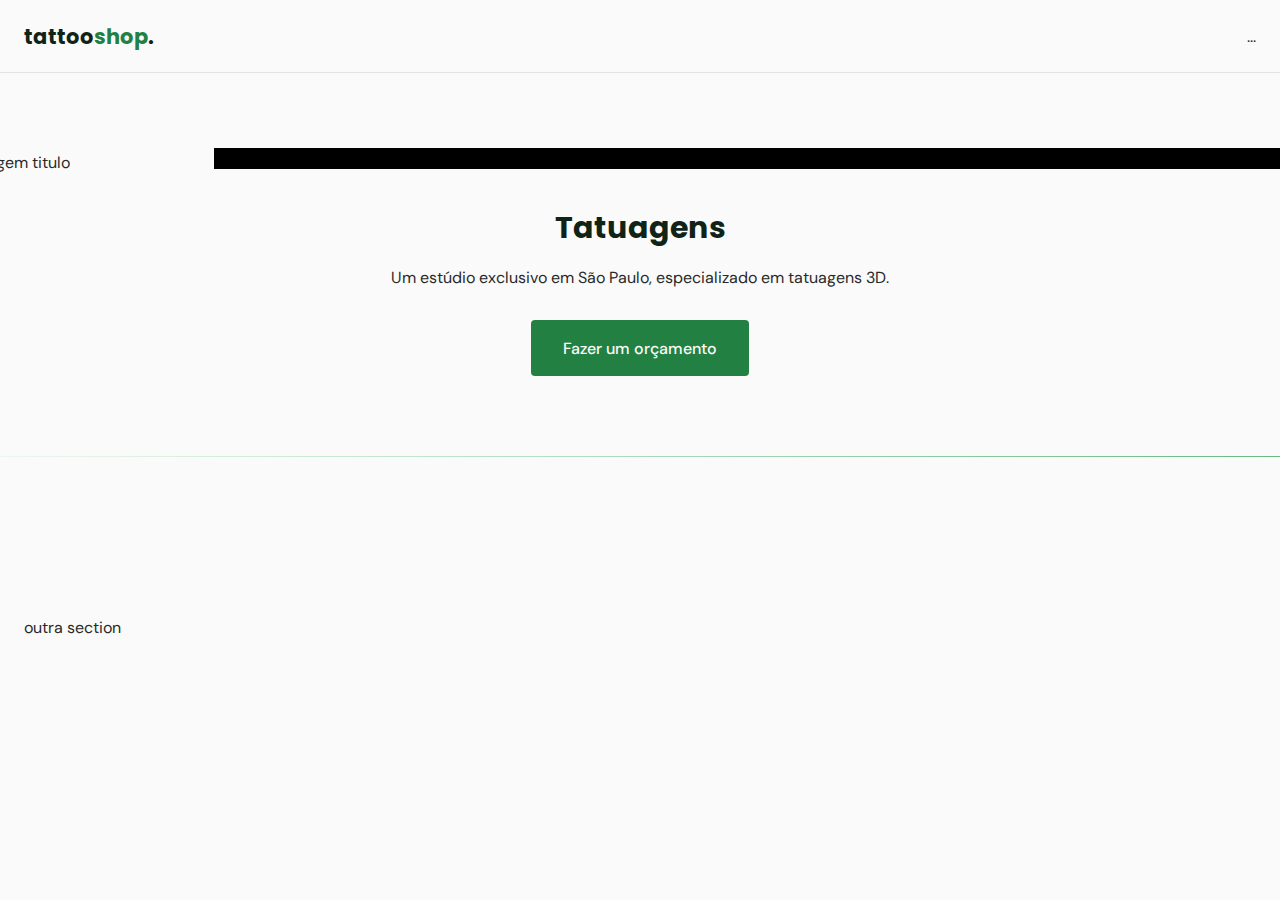
==== index.html @ 4a7234ae "First Commit" ====
<!DOCTYPE html>
<html lang="pt_BR">
  <head>
    <meta charset="UTF-8" />
    <meta http-equiv="X-UA-Compatible" content="IE=edge" />
    <meta name="viewport" content="width=device-width, initial-scale=1.0" />
    <title>TattooShop - inicio</title>

    <!-- styles -->
    <link rel="stylesheet" href="style.css" />

    <!-- Fonts -->
    <link rel="preconnect" href="https://fonts.googleapis.com" />
    <link rel="preconnect" href="https://fonts.gstatic.com" crossorigin />
    <link
      href="https://fonts.googleapis.com/css2?family=DM+Sans:wght@400;500;700&family=Poppins:wght@400;500;700&display=swap"
      rel="stylesheet"
    />
  </head>
  <body>
    <header id="header">
      <span></span>
      <nav class="container">
        <a class="logo" href="#"> tattoo<span>shop</span>.</a>
        <div class="menu">...</div>
      </nav>
    </header>

    <main>
      <section class="section" id="home">
        <div class="container grid">
          <div class="image">
            <img
              src="https://images.unsplash.com/photo-1565058379802-bbe93b2f703a?ixlib=rb-1.2.1&ixid=MnwxMjA3fDB8MHxzZWFyY2h8MXx8dGF0dG9vfGVufDB8fDB8fA%3D%3D&auto=format&fit=crop&w=500&q=60"
              alt="Imagem titulo"
            />
          </div>
          <div class="text">
            <h1>Tatuagens</h1>
            <p>Um estúdio exclusivo em São Paulo, especializado em tatuagens 3D.</p>
            <a class="button" href="#">Fazer um orçamento </a>
          </div>
        </div>
      </section>

      <div class="divider-1"></div>

      <section class="section"></section>
      <div class="container">outra section</div>
    </main>

    <footer></footer>
  </body>
</html>
---- style.css ----
* {
  margin: 0;
  padding: 0;
  box-sizing: border-box;
}

a {
  text-decoration: none;
}

:root {
  --header-height: 4.5rem;
  /* colors */
  --hue: 500;
  /* HSL color mode */
  --base-color: hsl(var(--hue) 58% 32%);
  --base-color-second: hsl(var(--hue) 25% 0%);
  --base-color-alt: hsl(var(--hue) 57% 53%);
  --title-color: hsl(var(--hue) 41% 10%);
  --text-color: hsl(0 0% 16%);
  --text-color-light: hsl(0 0% 98%);
  --body-color: hsl(0 0% 98%);
}

img {
  width: 100%;
  height: auto;
}

body {
  font: 400 1rem 'DM Sans', sans-serif;
  color: var(--text-color);
  background: var(--body-color);
  -webkit-font-smoothing: antialiased;
}
h1 {
  font: 700 1.875rem 'Poppins', sans-serif;
  color: var(--title-color);
  -webkit-font-smoothing: auto;
}

.button {
  background-color: var(--base-color);
  color: var(--text-color-light);
  height: 3.5rem;
  display: inline-flex;
  align-items: center;
  padding: 0 2rem;
  border-radius: 0.25rem;
  font: 500 1rem 'DM Sans', sans-serif;
  transition: background 0.3s;
}
.button:hover {
  background: var(--base-color-alt);
}

.divider-1 {
  height: 1px;
  background: linear-gradient(
    270deg,
    hsla(var(--hue), 36%, 57%, 1) 0%,
    hsla(var(--hue), 65%, 88%, 0.34) 100%
  );
}

#header {
  border-bottom: 1px solid #e4e4e4;
  margin-bottom: 2rem;
  display: flex;
  width: 100%;
  position: fixed;
  top: 0;
  left: 0;
  z-index: 100;
  background-color: var(--body-color);
}

nav {
  height: var(--header-height);
  align-items: center;
  display: flex;
  justify-content: space-between;
  width: 100%;
}

.logo {
  font: 700 1.31rem 'Poppins', sans-serif;
  color: var(--title-color);
}

main {
  margin-top: var(--header-height);
}

.logo span {
  color: var(--base-color);
}

.container {
  margin-left: 1.5rem;
  margin-right: 1.5rem;
}

.grid {
  display: grid;
  gap: 2rem;
}

.section {
  padding: 5rem 0;
}

#home {
  overflow: hidden;
}

#home .container {
  margin: 0;
}

#home .image {
  position: relative;
}

#home .image::before {
  content: '';
  height: 100%;
  width: 100%;
  background: var(--base-color-second);
  position: absolute;
  top: -16.8%;
  left: 16.7%;
  z-index: 0;
}

#home .image img {
  position: relative;
  right: 2.93rem;
  border-radius: 0.25rem;
}

#home .text {
  margin-left: 1.5rem;
  margin-right: 1.5rem;
  text-align: center;
}

#home .text h1 {
  margin-bottom: 1rem;
}

#home .text p {
  margin-bottom: 2rem;
  max-width: 100%;
}
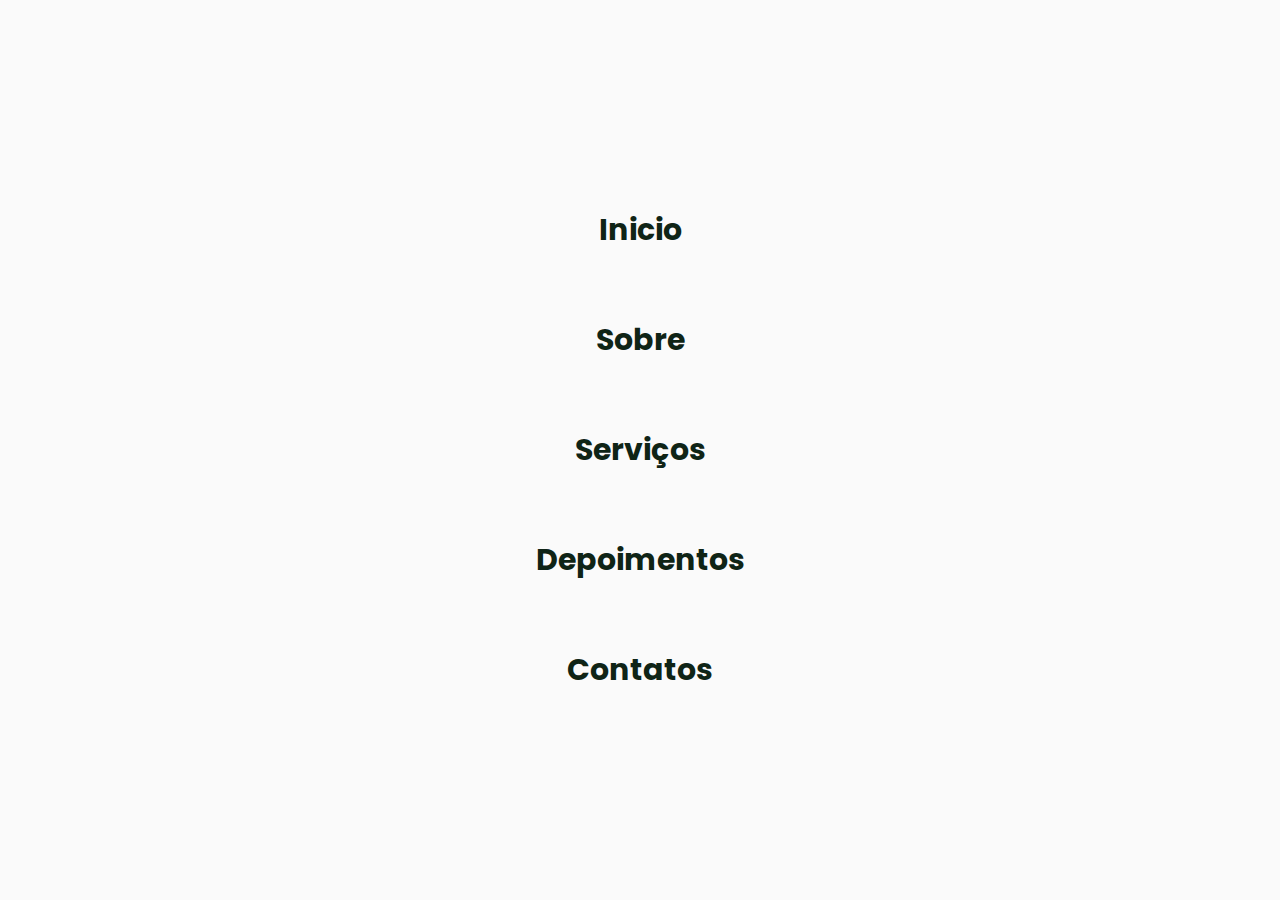
==== commit ce8ce0ae: "Fit" ====
--- a/index.html
+++ b/index.html
@@ -20,9 +20,19 @@
   <body>
     <header id="header">
       <span></span>
-      <nav class="container">
+      <nav class="container show">
         <a class="logo" href="#"> tattoo<span>shop</span>.</a>
-        <div class="menu">...</div>
+        <div class="menu">
+          <ul class="grid">
+            <li><a class="title" href="#home">Inicio</a></li>
+            <li><a class="title" href="#about">Sobre</a></li>
+            <li><a class="title" href="services">Serviços</a></li>
+            <li><a class="title" href="testimonials">Depoimentos</a></li>
+            <li><a class="title" href="#contact">Contatos</a></li>
+          </ul>
+        </div>
+        <div class="open">...</div>
+        <div class="close">x</div>
       </nav>
     </header>
 
@@ -36,7 +46,7 @@
             />
           </div>
           <div class="text">
-            <h1>Tatuagens</h1>
+            <h2 class="title">Tatuagens</h2>
             <p>Um estúdio exclusivo em São Paulo, especializado em tatuagens 3D.</p>
             <a class="button" href="#">Fazer um orçamento </a>
           </div>
@@ -45,10 +55,14 @@
 
       <div class="divider-1"></div>
 
-      <section class="section"></section>
-      <div class="container">outra section</div>
+      <section class="section" id="about">
+        <div class="container grid">Sobre</div>
+      </section>
+
+      <section class="section" id="services">
+        <div class="container grid">Serviços</div>
+      </section>
     </main>
-
     <footer></footer>
   </body>
 </html>
--- a/style.css
+++ b/style.css
@@ -22,6 +22,10 @@
   --body-color: hsl(0 0% 98%);
 }
 
+ul {
+  list-style: none;
+}
+
 img {
   width: 100%;
   height: auto;
@@ -33,7 +37,7 @@
   background: var(--body-color);
   -webkit-font-smoothing: antialiased;
 }
-h1 {
+.title {
   font: 700 1.875rem 'Poppins', sans-serif;
   color: var(--title-color);
   -webkit-font-smoothing: auto;
@@ -68,6 +72,7 @@
   margin-bottom: 2rem;
   display: flex;
   width: 100%;
+
   position: fixed;
   top: 0;
   left: 0;
@@ -83,13 +88,69 @@
   width: 100%;
 }
 
+nav.show .menu {
+  opacity: 1;
+  visibility: visible;
+
+  background: var(--body-color);
+  height: 100vh;
+  width: 100vw;
+  position: fixed;
+  top: 0;
+  left: 0;
+}
+
+nav.show .menu {
+  display: grid;
+  place-content: center;
+}
+
+nav.show ul.grid {
+  gap: 4rem;
+}
+
+nav ul li {
+  text-align: center;
+}
+
+nav ul li a {
+  transition: color 0.2s;
+  position: relative;
+}
+
+nav ul li a:hover {
+  color: var(--base-color);
+}
+
+nav ul li a::after {
+  content: '';
+  width: 0%;
+  height: 2px;
+  background: var(--base-color);
+
+  position: absolute;
+  left: 0;
+  bottom: -1.5rem;
+
+  transition: width 0.2s;
+}
+
+nav ul li a:hover::after {
+  width: 100%;
+}
+
+nav .menu {
+  opacity: 0;
+  visibility: hidden;
+}
+
 .logo {
   font: 700 1.31rem 'Poppins', sans-serif;
   color: var(--title-color);
 }
 
 main {
-  margin-top: var(--header-height);
+  margin-top: calc(var(--header-height) + 2rem);
 }
 
 .logo span {
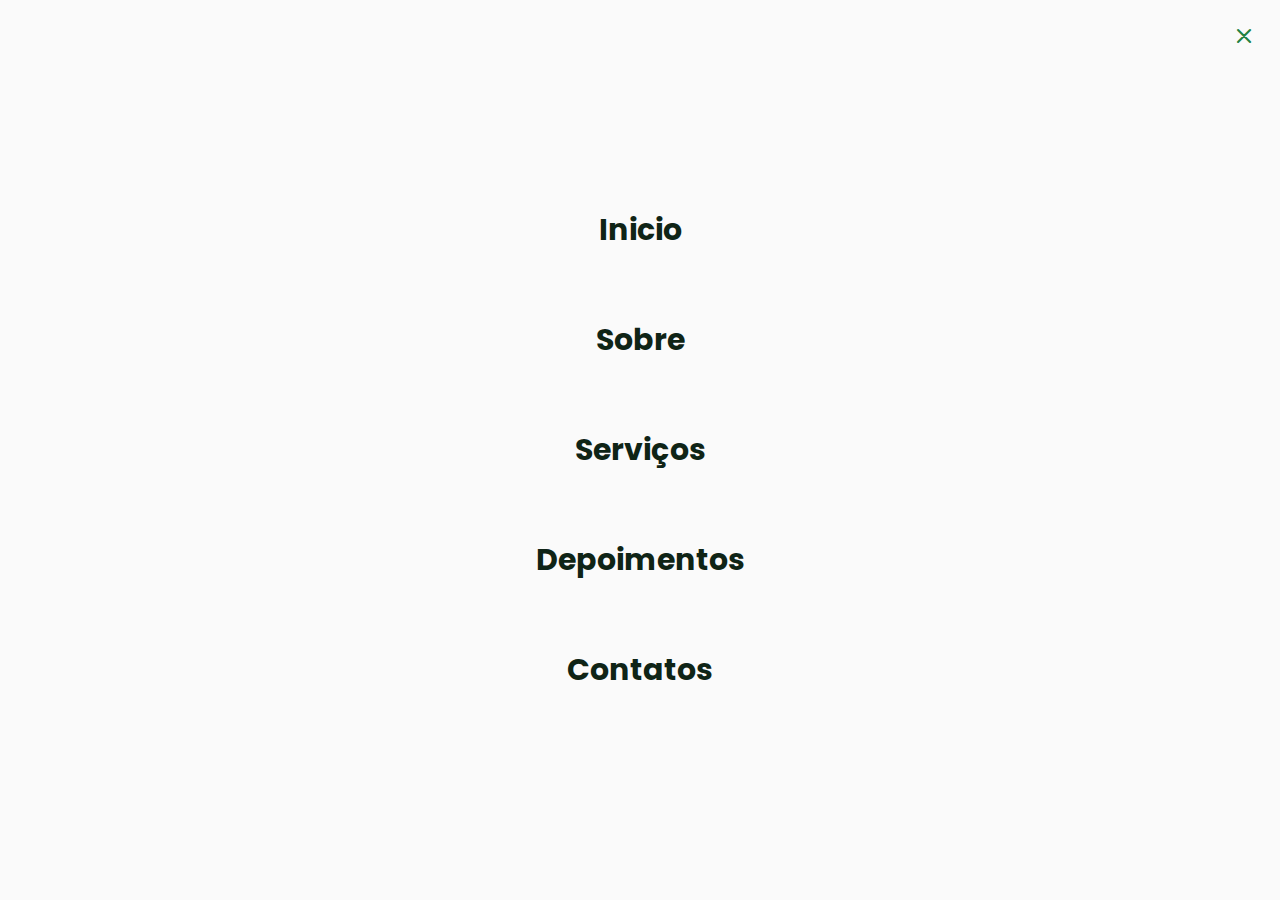
==== commit 08afe403: "add icons" ====
--- a/index.html
+++ b/index.html
@@ -6,6 +6,9 @@
     <meta name="viewport" content="width=device-width, initial-scale=1.0" />
     <title>TattooShop - inicio</title>
 
+    <!-- icons -->
+
+    <link rel="stylesheet" href="Assets/fonts/style.css" />
     <!-- styles -->
     <link rel="stylesheet" href="style.css" />
 
@@ -21,7 +24,7 @@
     <header id="header">
       <span></span>
       <nav class="container show">
-        <a class="logo" href="#"> tattoo<span>shop</span>.</a>
+        <a class="logo" href="#">tattoo<span>shop</span>.</a>
         <div class="menu">
           <ul class="grid">
             <li><a class="title" href="#home">Inicio</a></li>
@@ -31,8 +34,8 @@
             <li><a class="title" href="#contact">Contatos</a></li>
           </ul>
         </div>
-        <div class="open">...</div>
-        <div class="close">x</div>
+        <div class="toggle icon-menu"></div>
+        <div class="toggle icon-close"></div>
       </nav>
     </header>
 
@@ -64,5 +67,6 @@
       </section>
     </main>
     <footer></footer>
+    <script src="script.js"></script>
   </body>
 </html>
--- a/Assets/fonts/style.css
+++ b/Assets/fonts/style.css
@@ -0,0 +1,66 @@
+@font-face {
+  font-family: 'icomoon';
+  src:  url('fonts/icomoon.eot?yr85q3');
+  src:  url('fonts/icomoon.eot?yr85q3#iefix') format('embedded-opentype'),
+    url('fonts/icomoon.ttf?yr85q3') format('truetype'),
+    url('fonts/icomoon.woff?yr85q3') format('woff'),
+    url('fonts/icomoon.svg?yr85q3#icomoon') format('svg');
+  font-weight: normal;
+  font-style: normal;
+  font-display: block;
+}
+
+[class^="icon-"], [class*=" icon-"] {
+  /* use !important to prevent issues with browser extensions that change fonts */
+  font-family: 'icomoon' !important;
+  speak: never;
+  font-style: normal;
+  font-weight: normal;
+  font-variant: normal;
+  text-transform: none;
+  line-height: 1;
+
+  /* Better Font Rendering =========== */
+  -webkit-font-smoothing: antialiased;
+  -moz-osx-font-smoothing: grayscale;
+}
+
+.icon-mail:before {
+  content: "\e900";
+}
+.icon-menu:before {
+  content: "\e901";
+}
+.icon-Vector-Stroke:before {
+  content: "\e903";
+}
+.icon-whatsapp:before {
+  content: "\e904";
+}
+.icon-youtube:before {
+  content: "\e905";
+}
+.icon-close:before {
+  content: "\e906";
+}
+.icon-facebook:before {
+  content: "\e907";
+}
+.icon-instagram:before {
+  content: "\e908";
+}
+.icon-phone:before {
+  content: "\e909";
+}
+.icon-telephone:before {
+  content: "\e909";
+}
+.icon-contact:before {
+  content: "\e909";
+}
+.icon-support:before {
+  content: "\e909";
+}
+.icon-call:before {
+  content: "\e909";
+}
--- a/style.css
+++ b/style.css
@@ -108,6 +108,26 @@
 nav.show ul.grid {
   gap: 4rem;
 }
+/* toggle menu */
+
+.toggle {
+  color: var(--base-color);
+  font-size: 1.5rem;
+  cursor: pointer;
+}
+
+nav .icon-close {
+  visibility: hidden;
+  opacity: 0;
+
+  position: absolute;
+  right: 1.5rem;
+}
+
+nav.show div.icon-close {
+  visibility: visible;
+  opacity: 1;
+}
 
 nav ul li {
   text-align: center;
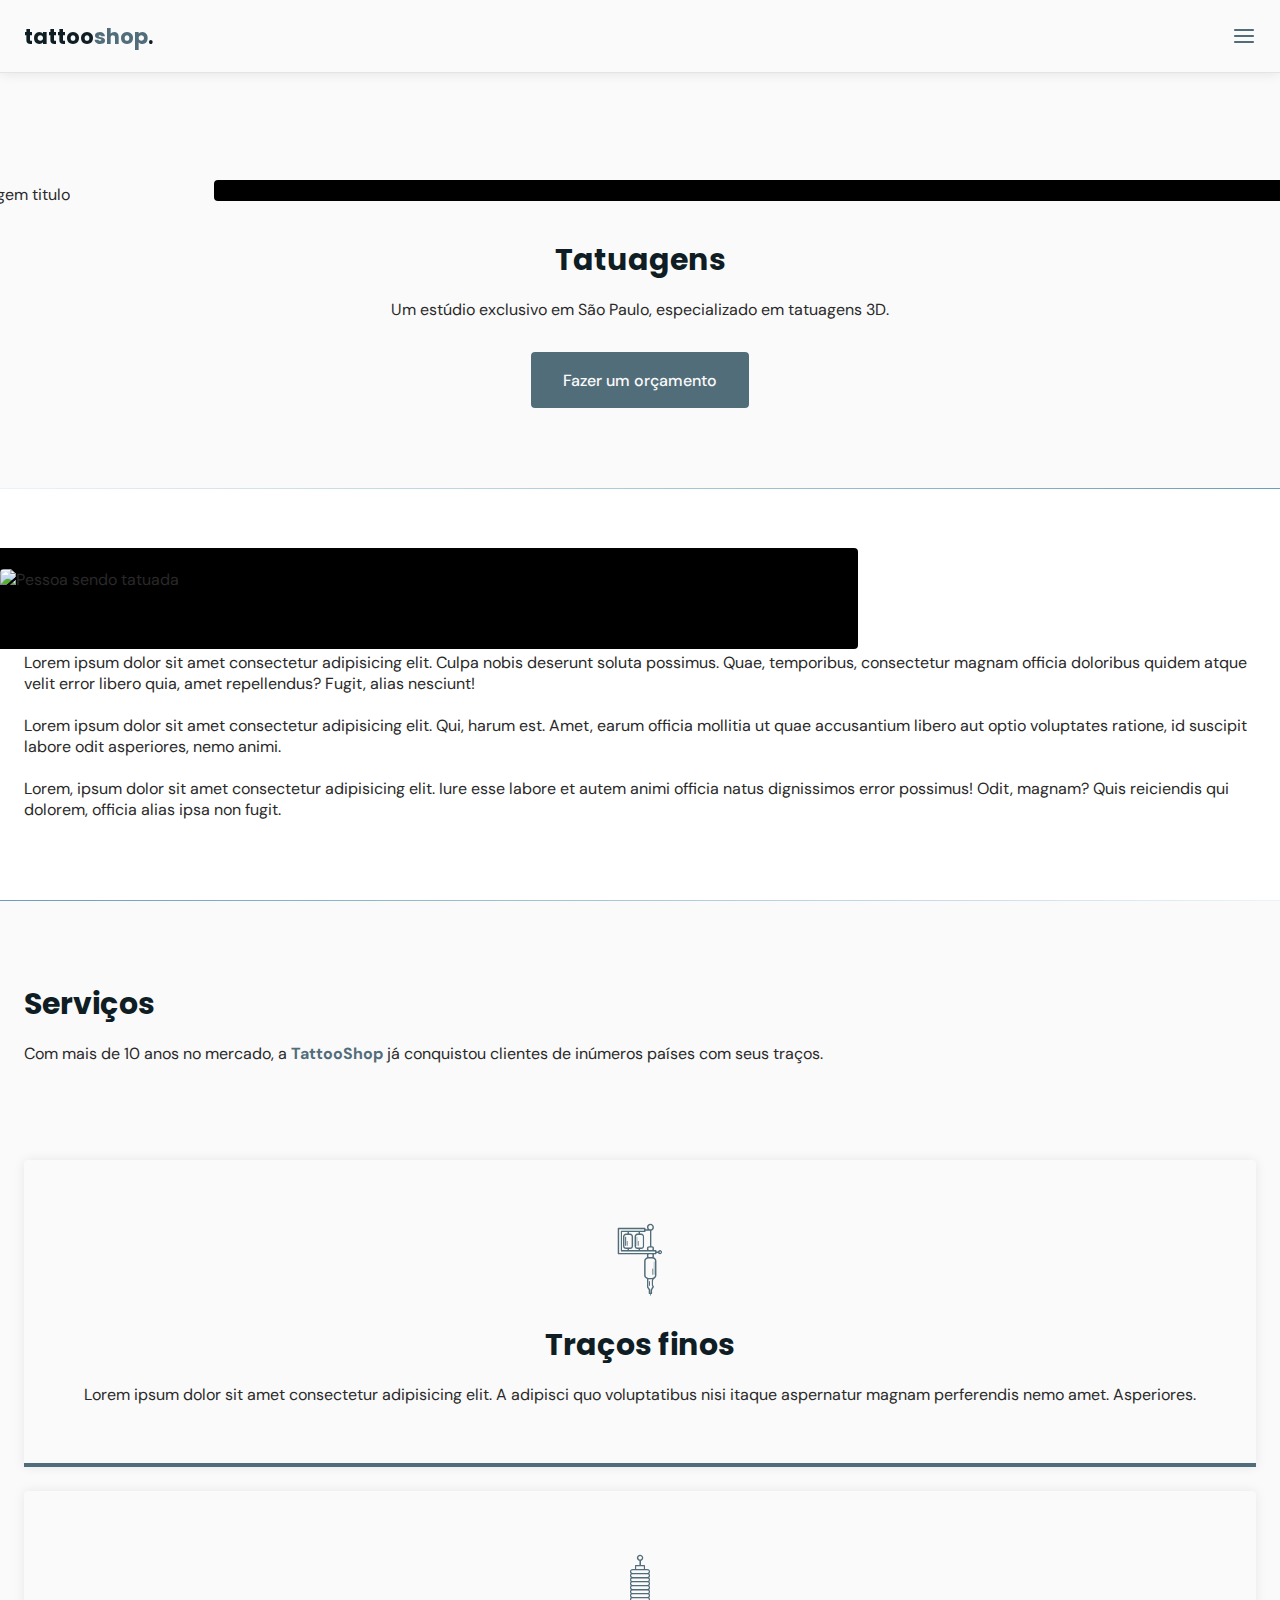
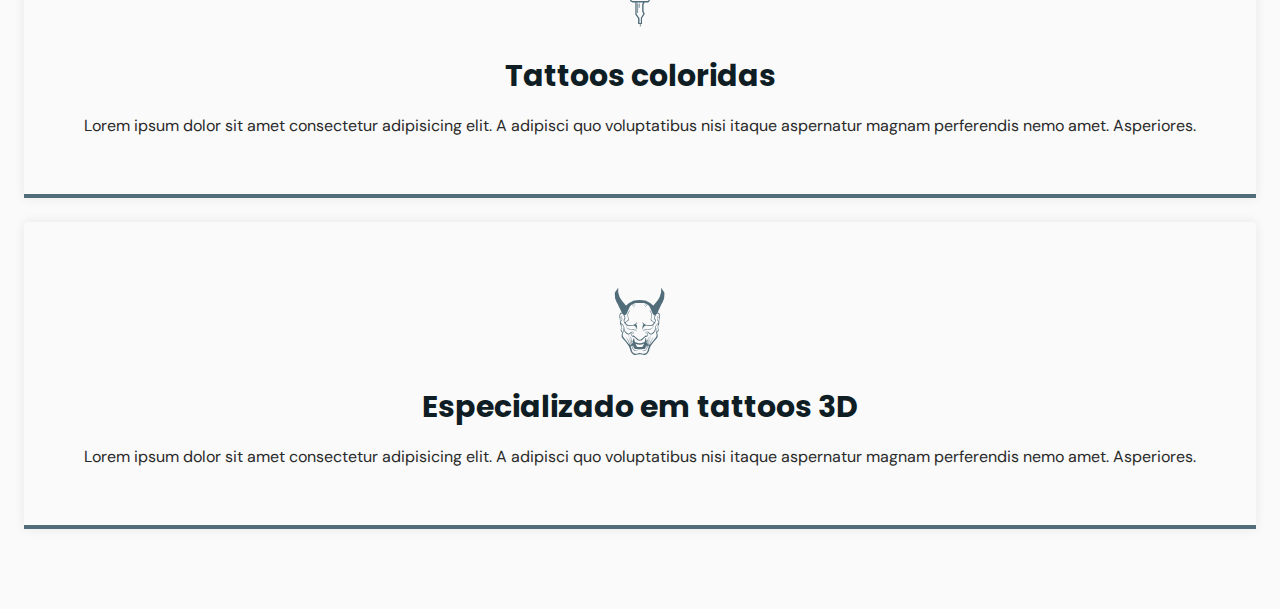
==== commit 15eb0741: "new items" ====
--- a/index.html
+++ b/index.html
@@ -7,7 +7,10 @@
     <title>TattooShop - inicio</title>
 
     <!-- icons -->
-
+    <link
+      rel="shortcut icon"
+      href="https://image.flaticon.com/icons/png/512/2484/2484679.png"
+    />
     <link rel="stylesheet" href="Assets/fonts/style.css" />
     <!-- styles -->
     <link rel="stylesheet" href="style.css" />
@@ -21,15 +24,15 @@
     />
   </head>
   <body>
-    <header id="header">
+    <header id="header" class="scroll">
       <span></span>
-      <nav class="container show">
+      <nav class="container">
         <a class="logo" href="#">tattoo<span>shop</span>.</a>
         <div class="menu">
           <ul class="grid">
             <li><a class="title" href="#home">Inicio</a></li>
             <li><a class="title" href="#about">Sobre</a></li>
-            <li><a class="title" href="services">Serviços</a></li>
+            <li><a class="title" href="#services">Serviços</a></li>
             <li><a class="title" href="testimonials">Depoimentos</a></li>
             <li><a class="title" href="#contact">Contatos</a></li>
           </ul>
@@ -59,14 +62,80 @@
       <div class="divider-1"></div>
 
       <section class="section" id="about">
-        <div class="container grid">Sobre</div>
+        <div class="container grid">
+          <div class="image">
+            <img
+              src="https://images.unsplash.com/photo-1552627019-947c3789ffb5?ixid=MnwxMjA3fDB8MHxzZWFyY2h8NXx8dGF0dG9vfGVufDB8fDB8fA%3D%3D&ixlib=rb-1.2.1&auto=format&fit=crop&w=500&q=60"
+              alt="Pessoa sendo tatuada"
+            />
+            <div class="text">
+              <h2 class="title">Sobre nós</h2>
+              <p>
+                Lorem ipsum dolor sit amet consectetur adipisicing elit. Culpa nobis
+                deserunt soluta possimus. Quae, temporibus, consectetur magnam officia
+                doloribus quidem atque velit error libero quia, amet repellendus? Fugit,
+                alias nesciunt!
+              </p>
+              <br />
+              <p>
+                Lorem ipsum dolor sit amet consectetur adipisicing elit. Qui, harum est.
+                Amet, earum officia mollitia ut quae accusantium libero aut optio
+                voluptates ratione, id suscipit labore odit asperiores, nemo animi.
+              </p>
+              <br />
+              <p>
+                Lorem, ipsum dolor sit amet consectetur adipisicing elit. Iure esse labore
+                et autem animi officia natus dignissimos error possimus! Odit, magnam?
+                Quis reiciendis qui dolorem, officia alias ipsa non fugit.
+              </p>
+            </div>
+          </div>
+        </div>
       </section>
 
+      <div class="divider-2"></div>
       <section class="section" id="services">
-        <div class="container grid">Serviços</div>
+        <div class="container grid">
+          <header>
+            <h2 class="title">Serviços</h2>
+            <p>
+              Com mais de 10 anos no mercado, a <strong>TattooShop</strong> já conquistou
+              clientes de inúmeros países com seus traços.
+            </p>
+          </header>
+          <div class="cards grid">
+            <div class="card">
+              <i class="icon-machine"></i>
+              <h3 class="title">Traços finos</h3>
+              <p>
+                Lorem ipsum dolor sit amet consectetur adipisicing elit. A adipisci quo
+                voluptatibus nisi itaque aspernatur magnam perferendis nemo amet.
+                Asperiores.
+              </p>
+            </div>
+            <div class="card">
+              <i class="icon-machine2"></i>
+              <h3 class="title">Tattoos coloridas</h3>
+              <p>
+                Lorem ipsum dolor sit amet consectetur adipisicing elit. A adipisci quo
+                voluptatibus nisi itaque aspernatur magnam perferendis nemo amet.
+                Asperiores.
+              </p>
+            </div>
+            <div class="card">
+              <i class="icon-devil"></i>
+              <h3 class="title">Especializado em tattoos 3D</h3>
+              <p>
+                Lorem ipsum dolor sit amet consectetur adipisicing elit. A adipisci quo
+                voluptatibus nisi itaque aspernatur magnam perferendis nemo amet.
+                Asperiores.
+              </p>
+            </div>
+          </div>
+        </div>
       </section>
     </main>
-    <footer></footer>
+
     <script src="script.js"></script>
   </body>
 </html>
--- a/Assets/fonts/style.css
+++ b/Assets/fonts/style.css
@@ -1,10 +1,10 @@
 @font-face {
   font-family: 'icomoon';
-  src:  url('fonts/icomoon.eot?yr85q3');
-  src:  url('fonts/icomoon.eot?yr85q3#iefix') format('embedded-opentype'),
-    url('fonts/icomoon.ttf?yr85q3') format('truetype'),
-    url('fonts/icomoon.woff?yr85q3') format('woff'),
-    url('fonts/icomoon.svg?yr85q3#icomoon') format('svg');
+  src:  url('fonts/icomoon.eot?bx79il');
+  src:  url('fonts/icomoon.eot?bx79il#iefix') format('embedded-opentype'),
+    url('fonts/icomoon.ttf?bx79il') format('truetype'),
+    url('fonts/icomoon.woff?bx79il') format('woff'),
+    url('fonts/icomoon.svg?bx79il#icomoon') format('svg');
   font-weight: normal;
   font-style: normal;
   font-display: block;
@@ -25,11 +25,20 @@
   -moz-osx-font-smoothing: grayscale;
 }
 
-.icon-mail:before {
+.icon-devil:before {
+  content: "\e90a";
+}
+.icon-machine2:before {
+  content: "\e90b";
+}
+.icon-machine:before {
   content: "\e900";
 }
+.icon-mail:before {
+  content: "\e901";
+}
 .icon-menu:before {
-  content: "\e901";
+  content: "\e902";
 }
 .icon-Vector-Stroke:before {
   content: "\e903";
--- a/style.css
+++ b/style.css
@@ -11,9 +11,9 @@
 :root {
   --header-height: 4.5rem;
   /* colors */
-  --hue: 500;
+  --hue: 200;
   /* HSL color mode */
-  --base-color: hsl(var(--hue) 58% 32%);
+  --base-color: hsl(var(--hue) 20% 40%);
   --base-color-second: hsl(var(--hue) 25% 0%);
   --base-color-alt: hsl(var(--hue) 57% 53%);
   --title-color: hsl(var(--hue) 41% 10%);
@@ -21,21 +21,22 @@
   --text-color-light: hsl(0 0% 98%);
   --body-color: hsl(0 0% 98%);
 }
-
-ul {
-  list-style: none;
-}
-
-img {
-  width: 100%;
-  height: auto;
-}
-
+html {
+  scroll-behavior: smooth;
+}
 body {
   font: 400 1rem 'DM Sans', sans-serif;
   color: var(--text-color);
   background: var(--body-color);
   -webkit-font-smoothing: antialiased;
+}
+ul {
+  list-style: none;
+}
+
+img {
+  width: 100%;
+  height: auto;
 }
 .title {
   font: 700 1.875rem 'Poppins', sans-serif;
@@ -62,8 +63,17 @@
   height: 1px;
   background: linear-gradient(
     270deg,
-    hsla(var(--hue), 36%, 57%, 1) 0%,
-    hsla(var(--hue), 65%, 88%, 0.34) 100%
+    hsla(var(--hue), 36%, 57%, 1),
+    hsla(var(--hue), 65%, 88%, 0.34)
+  );
+}
+
+.divider-2 {
+  height: 1px;
+  background: linear-gradient(
+    270deg,
+    hsla(var(--hue), 65%, 88%, 0.34),
+    hsla(var(--hue), 36%, 57%, 1)
   );
 }
 
@@ -78,6 +88,10 @@
   left: 0;
   z-index: 100;
   background-color: var(--body-color);
+}
+
+#header.scroll {
+  box-shadow: 0px 0px 12px rgba(0, 0, 0, 0.1);
 }
 
 nav {
@@ -98,13 +112,13 @@
   position: fixed;
   top: 0;
   left: 0;
-}
-
-nav.show .menu {
   display: grid;
   place-content: center;
 }
 
+nav.show .menu ul {
+  display: grid;
+}
 nav.show ul.grid {
   gap: 4rem;
 }
@@ -121,12 +135,15 @@
   opacity: 0;
 
   position: absolute;
+  top: -1.5rem;
   right: 1.5rem;
+  transition: 0.2s;
 }
 
 nav.show div.icon-close {
   visibility: visible;
   opacity: 1;
+  top: 1.5rem;
 }
 
 nav ul li {
@@ -160,8 +177,14 @@
 }
 
 nav .menu {
+  top: -20rem;
+  transition: 0.3s;
   opacity: 0;
   visibility: hidden;
+}
+
+nav .menu ul {
+  display: none;
 }
 
 .logo {
@@ -191,10 +214,19 @@
   padding: 5rem 0;
 }
 
-#home {
-  overflow: hidden;
-}
-
+.section .title {
+  margin-bottom: 1rem;
+}
+
+.section header {
+  margin-bottom: 4rem;
+}
+
+.section header strong {
+  color: var(--base-color);
+}
+
+/* ==================== Homes ==================== */
 #home .container {
   margin: 0;
 }
@@ -220,6 +252,11 @@
   border-radius: 0.25rem;
 }
 
+#home .image img,
+#home .image::before {
+  border-radius: 0.25rem;
+}
+
 #home .text {
   margin-left: 1.5rem;
   margin-right: 1.5rem;
@@ -234,3 +271,67 @@
   margin-bottom: 2rem;
   max-width: 100%;
 }
+
+/* ==================== About ==================== */
+#about h2 {
+  text-align: center;
+}
+#about {
+  background: white;
+}
+#about .container {
+  margin: 0;
+}
+
+#about .image {
+  position: relative;
+}
+
+#about .image::before {
+  content: '';
+  height: 40%;
+  width: 100%;
+  background: var(--base-color-second);
+  position: absolute;
+  top: -8.3%;
+  left: -33%;
+  z-index: 0;
+}
+
+#about .image img {
+  position: relative;
+}
+
+#about .image img,
+#about .image::before {
+  border-radius: 0.25rem;
+}
+
+#about .text {
+  margin-left: 1.5rem;
+  margin-right: 1.5rem;
+}
+
+/* ==================== Services ==================== */
+.cards.grid {
+  gap: 1.5rem;
+}
+.card {
+  padding: 3.625rem 2rem;
+  box-shadow: 0px 0px 12px rgba(0, 0, 0, 0.08);
+  border-bottom: 0.25rem solid var(--base-color);
+  border-radius: 0.25rem 0.25rem 0 0;
+  text-align: center;
+}
+
+.card i {
+  display: block;
+  margin-bottom: 1.5rem;
+  font-size: 5rem;
+  color: var(--base-color);
+}
+
+.card title {
+  font-size: 1.5rem;
+  margin-bottom: 0.75rem;
+}
